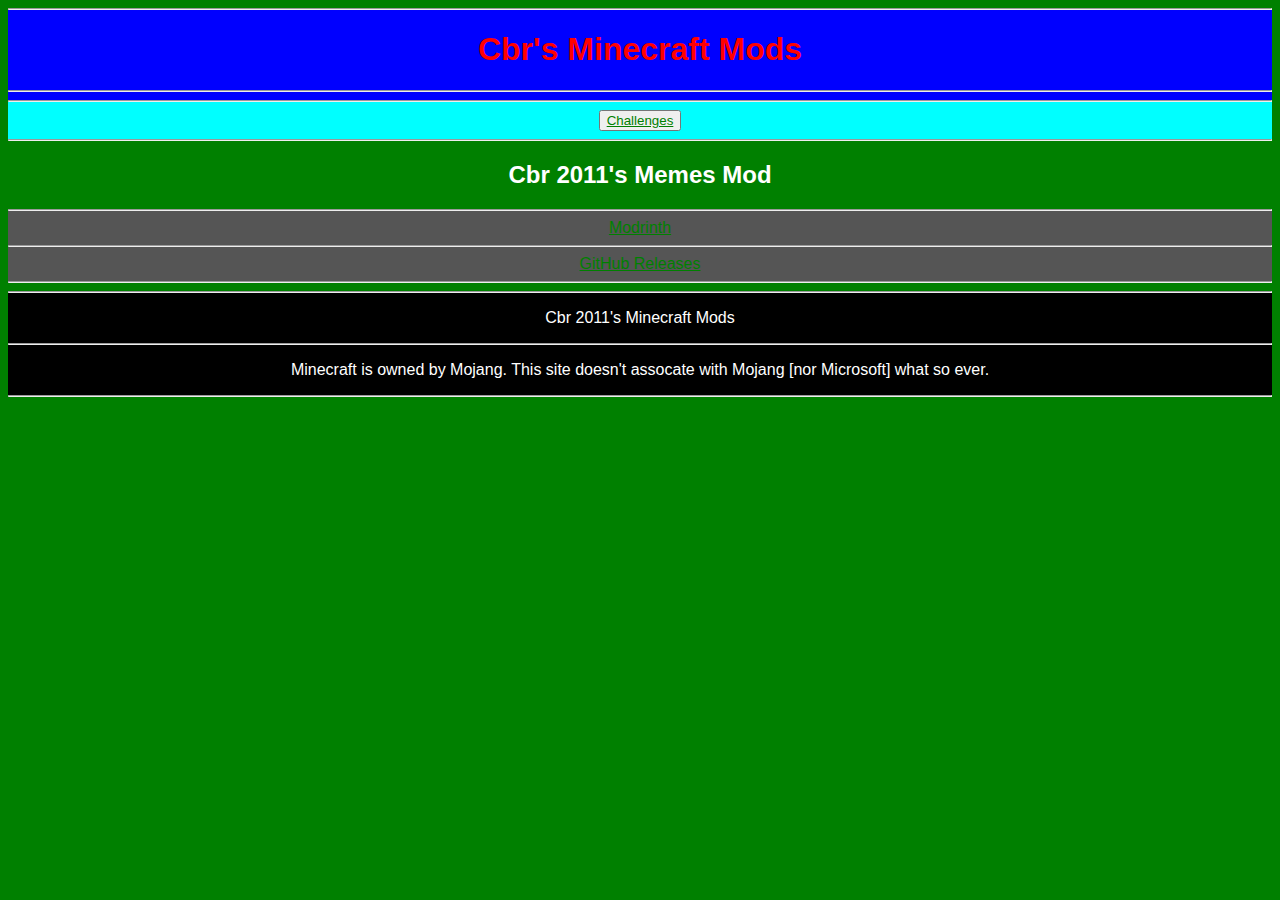
==== index.html @ 8d6020c5 "Update index.html" ====
<!DOCTYPE html>
<html>
  <head>
    <title>Cbr 2011's Minecraft Mods</title>
    <link rel="icon" href="assets/imagesicons/favicon.png">
  </head>
  <body>
    <style>
      body {background-color: Green}
      p {font-family: sans-serif; color: White}
      h1 {font-family: sans-serif; color: Red;}
      h2 {font-family: sans-serif; color: White;}
      a {font-family: sans-serif; color: Green;}
      .Downloads {
        background-color: #555555
      }
      .Credits
      {background-color: black}
      .Pages
      {background-color: Cyan}
    </style>
    <center>
      <div style="background-color: Blue"><hr>
    <h1>Cbr's Minecraft Mods</h1><hr>
        <div class="Pages"><hr>
          <button>
            <a href="https://cbr-s-minecraft-mods.github.io/Challenges">Challenges</a>
          </button>
          <hr>
        </div>
      </div>
      <h2>Cbr 2011's Memes Mod</h2>
      <div class="Downloads">
        <hr>
        <a href="https://modrinth.com/mod/memes">Modrinth</a><hr>
        <a href="https://github.com/Cbr-s-Minecraft-Mods/Cbr2011s-Memes-Mod/releases">GitHub Releases</a>
        <hr>
      </div>
      <div class="Credits">
        <hr>
        <p>Cbr 2011's Minecraft Mods</p><hr>
        <p>Minecraft is owned by Mojang. This site doesn't assocate with Mojang [nor Microsoft] what so ever.</p>
        <hr>
      </div>
    </center>
  </body>
</html>
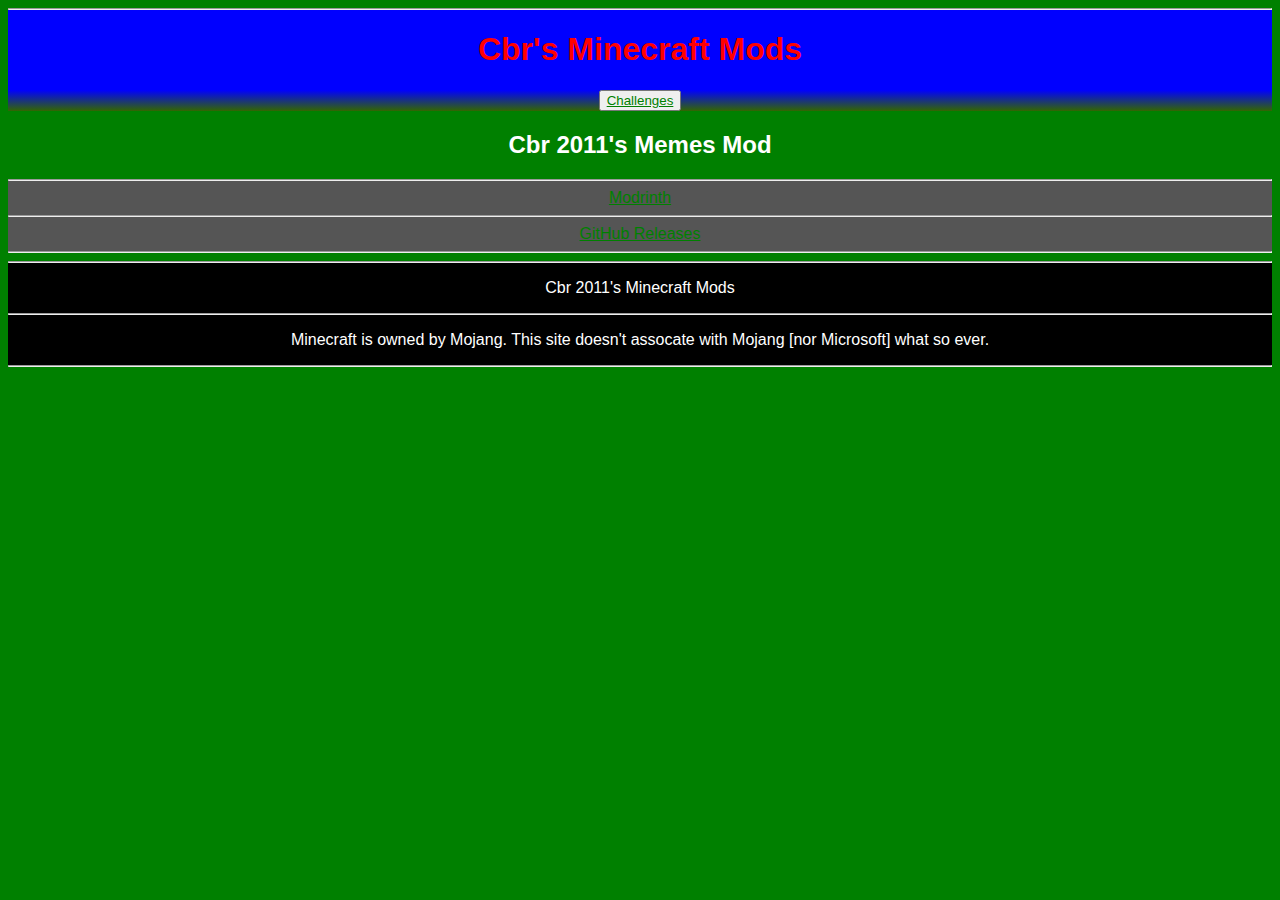
==== commit 7aefe9ac: "Update index.html" ====
--- a/index.html
+++ b/index.html
@@ -1,4 +1,3 @@
-<!DOCTYPE html>
 <html>
   <head>
     <title>Cbr 2011's Minecraft Mods</title>
@@ -17,16 +16,16 @@
       .Credits
       {background-color: black}
       .Pages
-      {background-color: Cyan}
+      {background: linear-gradient(to top, #336600 0%, #0000ff 100%);}
     </style>
     <center>
       <div style="background-color: Blue"><hr>
-    <h1>Cbr's Minecraft Mods</h1><hr>
-        <div class="Pages"><hr>
+    <h1>Cbr's Minecraft Mods</h1>
+        <div class="Pages">
           <button>
-            <a href="https://cbr-s-minecraft-mods.github.io/Challenges">Challenges</a>
+            <a href="Challenges.html">Challenges</a>
           </button>
-          <hr>
+          
         </div>
       </div>
       <h2>Cbr 2011's Memes Mod</h2>
@@ -43,5 +42,7 @@
         <hr>
       </div>
     </center>
-  </body>
+  
+
+</body>
 </html>
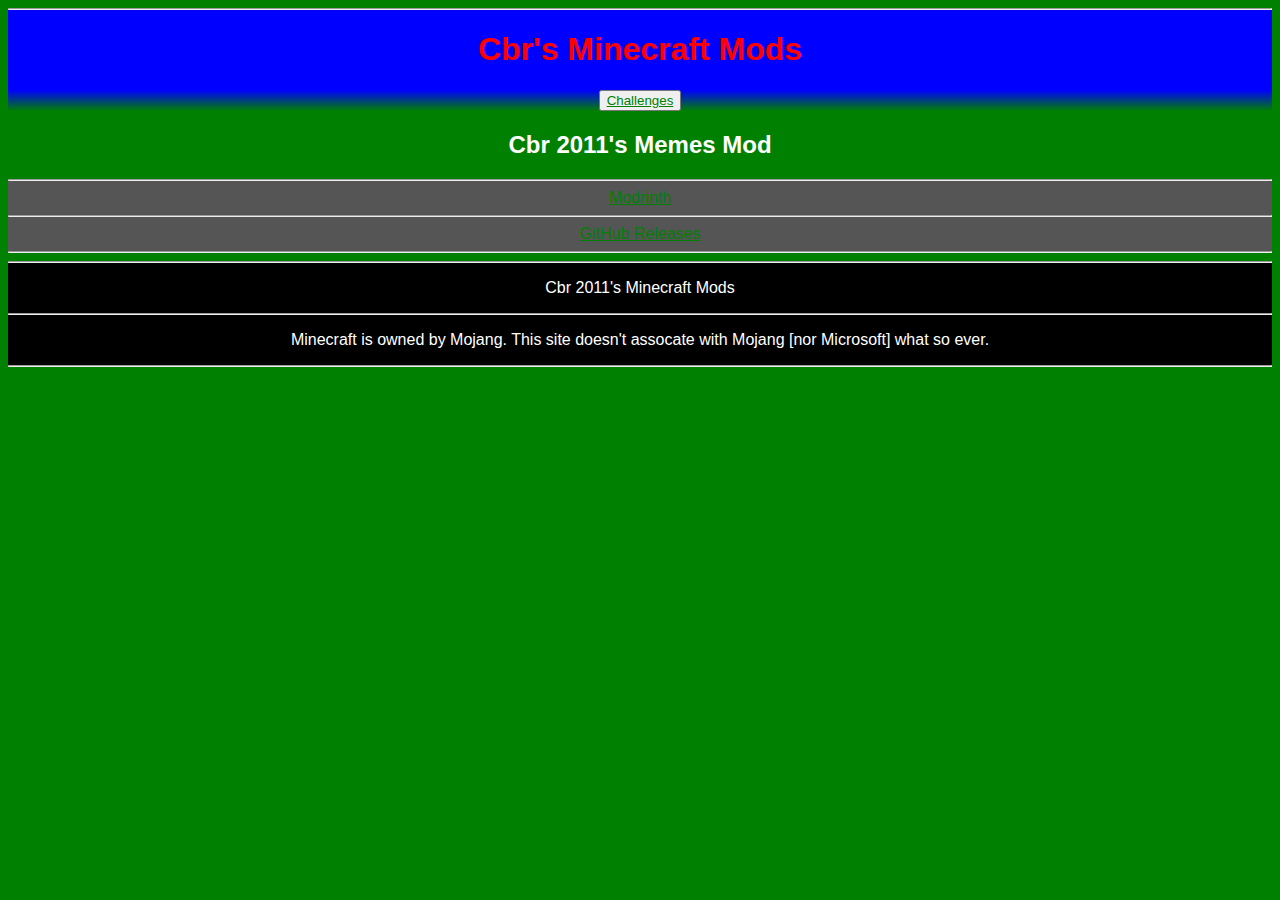
==== commit 29faa9b9: "Update index.html" ====
--- a/index.html
+++ b/index.html
@@ -16,7 +16,7 @@
       .Credits
       {background-color: black}
       .Pages
-      {background: linear-gradient(to top, #336600 0%, #0000ff 100%);}
+      {background: linear-gradient(to top, Green 0%, Blue 100%);}
     </style>
     <center>
       <div style="background-color: Blue"><hr>
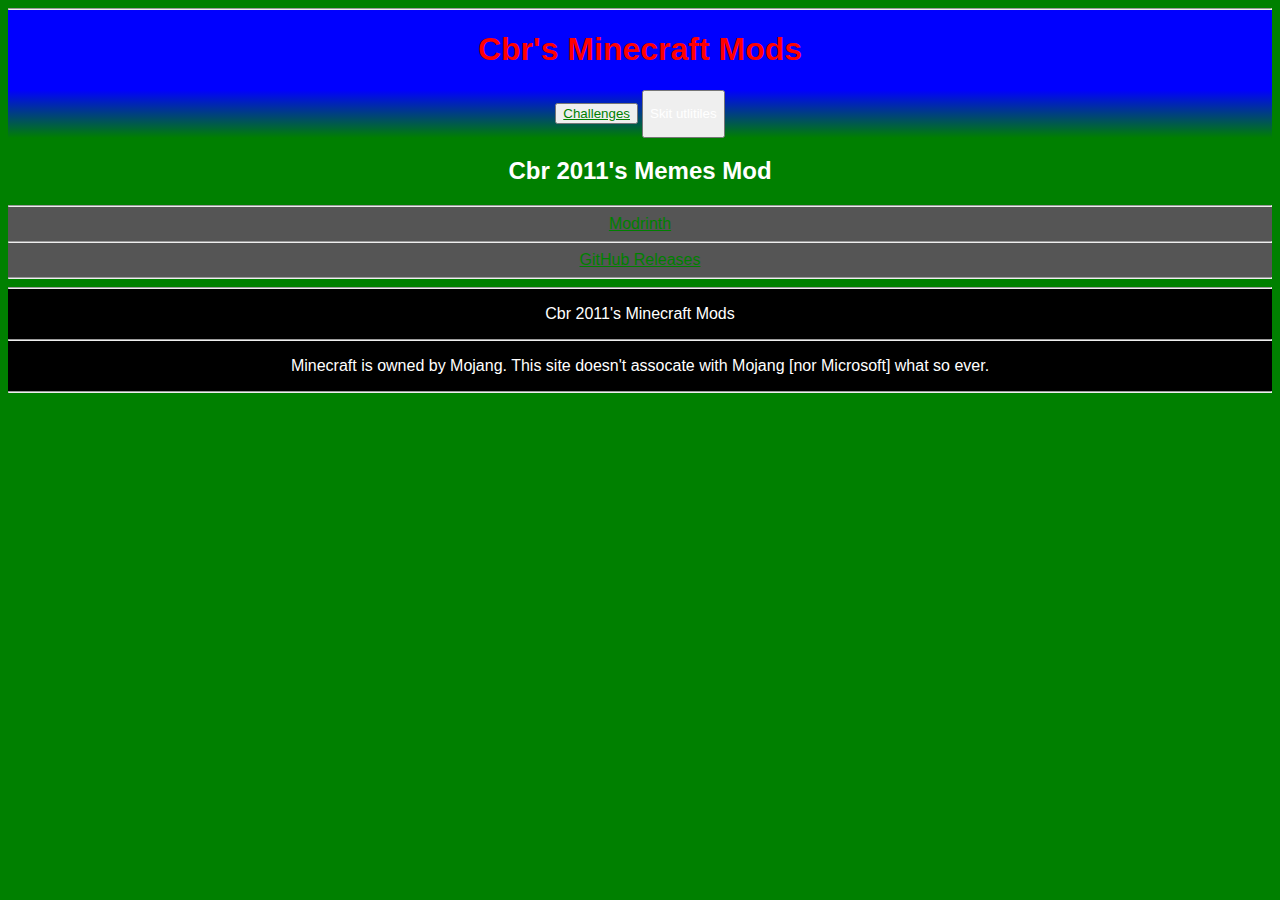
==== commit 4d847d0e: "Updated and added." ====
--- a/index.html
+++ b/index.html
@@ -25,6 +25,9 @@
           <button>
             <a href="Challenges.html">Challenges</a>
           </button>
+          <button>
+			<p>Skit utlitiles</p>
+		  </button>
           
         </div>
       </div>
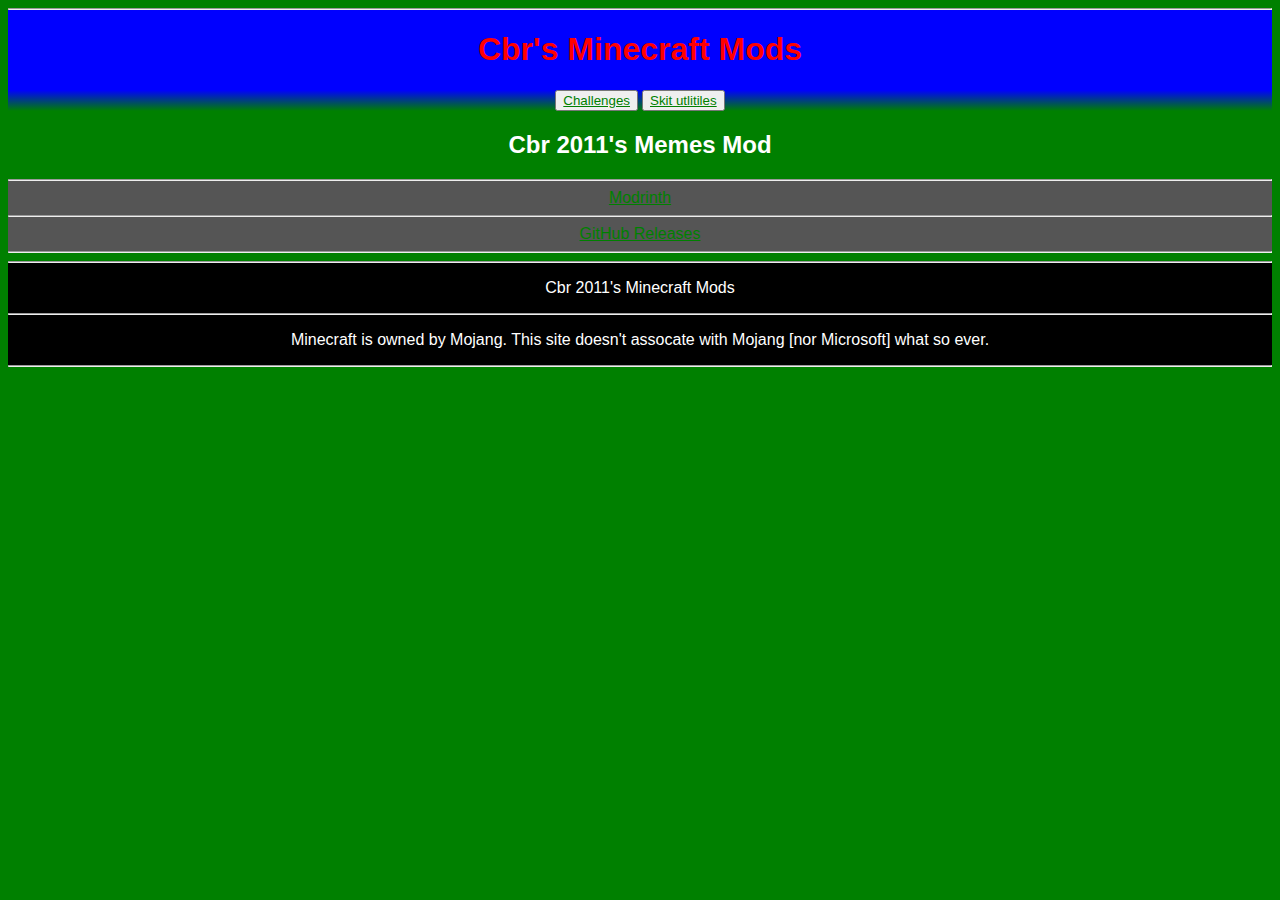
==== commit f5a9b573: "Added a link for "Skits.html"" ====
--- a/index.html
+++ b/index.html
@@ -26,7 +26,7 @@
             <a href="Challenges.html">Challenges</a>
           </button>
           <button>
-			<p>Skit utlitiles</p>
+			<a href="Skit.html">Skit utlitiles</a>
 		  </button>
           
         </div>
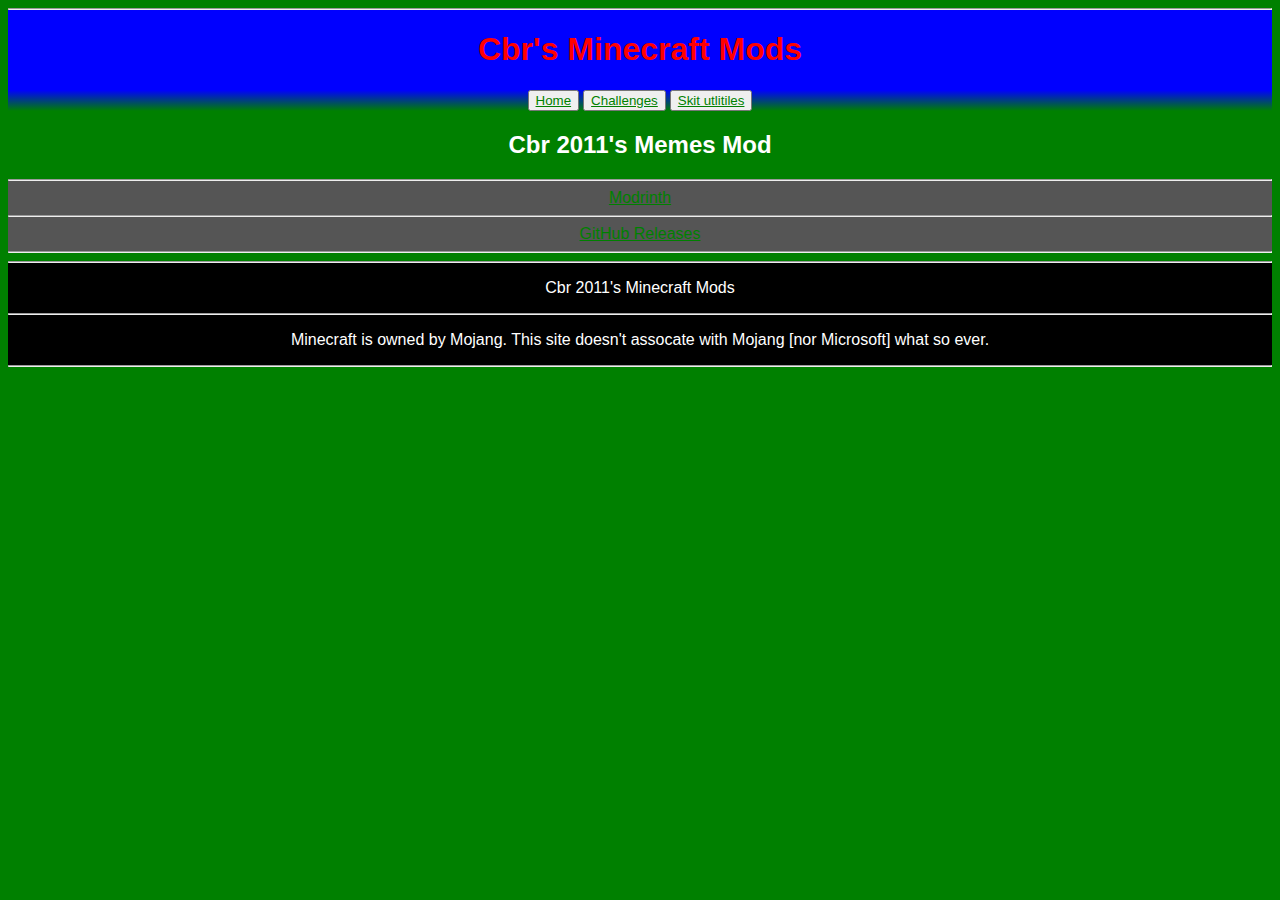
==== commit 423596a6: "Replaced "Return to home" with the banner you see in index.html" ====
--- a/index.html
+++ b/index.html
@@ -1,3 +1,4 @@
+<!doctype HTML>
 <html>
   <head>
     <title>Cbr 2011's Minecraft Mods</title>
@@ -20,16 +21,19 @@
     </style>
     <center>
       <div style="background-color: Blue"><hr>
-    <h1>Cbr's Minecraft Mods</h1>
-        <div class="Pages">
-          <button>
-            <a href="Challenges.html">Challenges</a>
-          </button>
-          <button>
-			<a href="Skit.html">Skit utlitiles</a>
-		  </button>
+        <h1>Cbr's Minecraft Mods</h1>
+<div class="Pages">
+	   <button>
+	   <a href="index.html">Home</a>
+	   </button>
+      <button>
+        <a href="Challenges.html">Challenges</a>
+      </button>
+      <button>
+		<a href="Skit.html">Skit utlitiles</a>
+	  </button>
           
-        </div>
+      </div>
       </div>
       <h2>Cbr 2011's Memes Mod</h2>
       <div class="Downloads">
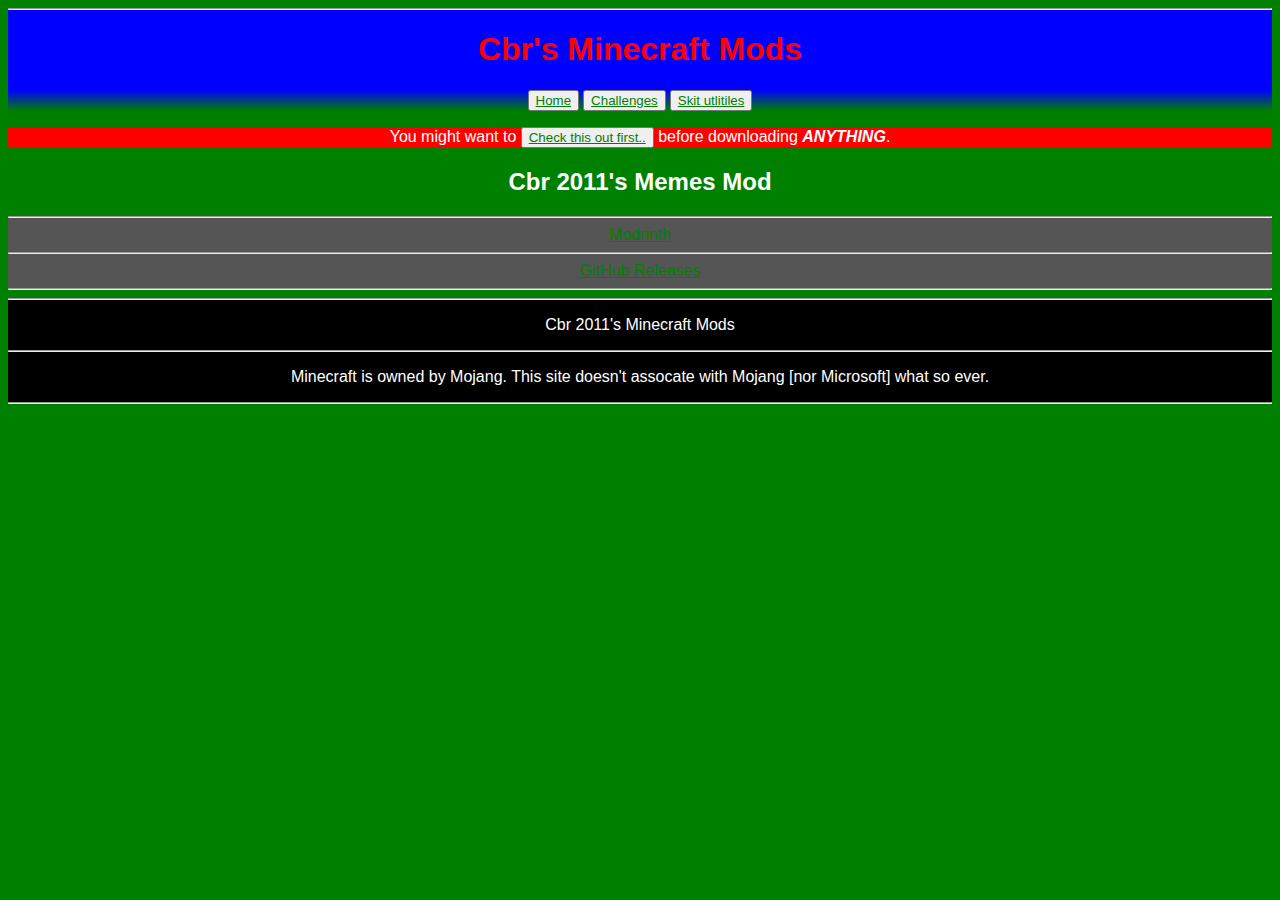
==== commit 89149cba: "Uh oh." ====
--- a/index.html
+++ b/index.html
@@ -18,6 +18,8 @@
       {background-color: black}
       .Pages
       {background: linear-gradient(to top, Green 0%, Blue 100%);}
+	  .Malware
+	  {background-color: red;}
     </style>
     <center>
       <div style="background-color: Blue"><hr>
@@ -34,6 +36,11 @@
 	  </button>
           
       </div>
+      </div>
+	  <div class="Malware">
+	    <p>You might want to
+	      <button>
+	      <a href="https://github.com/fractureiser-investigation/fractureiser/tree/main" target="_blank">Check this out first..</a></button> before downloading <strong><em>ANYTHING</em></strong>.</p>
       </div>
       <h2>Cbr 2011's Memes Mod</h2>
       <div class="Downloads">
